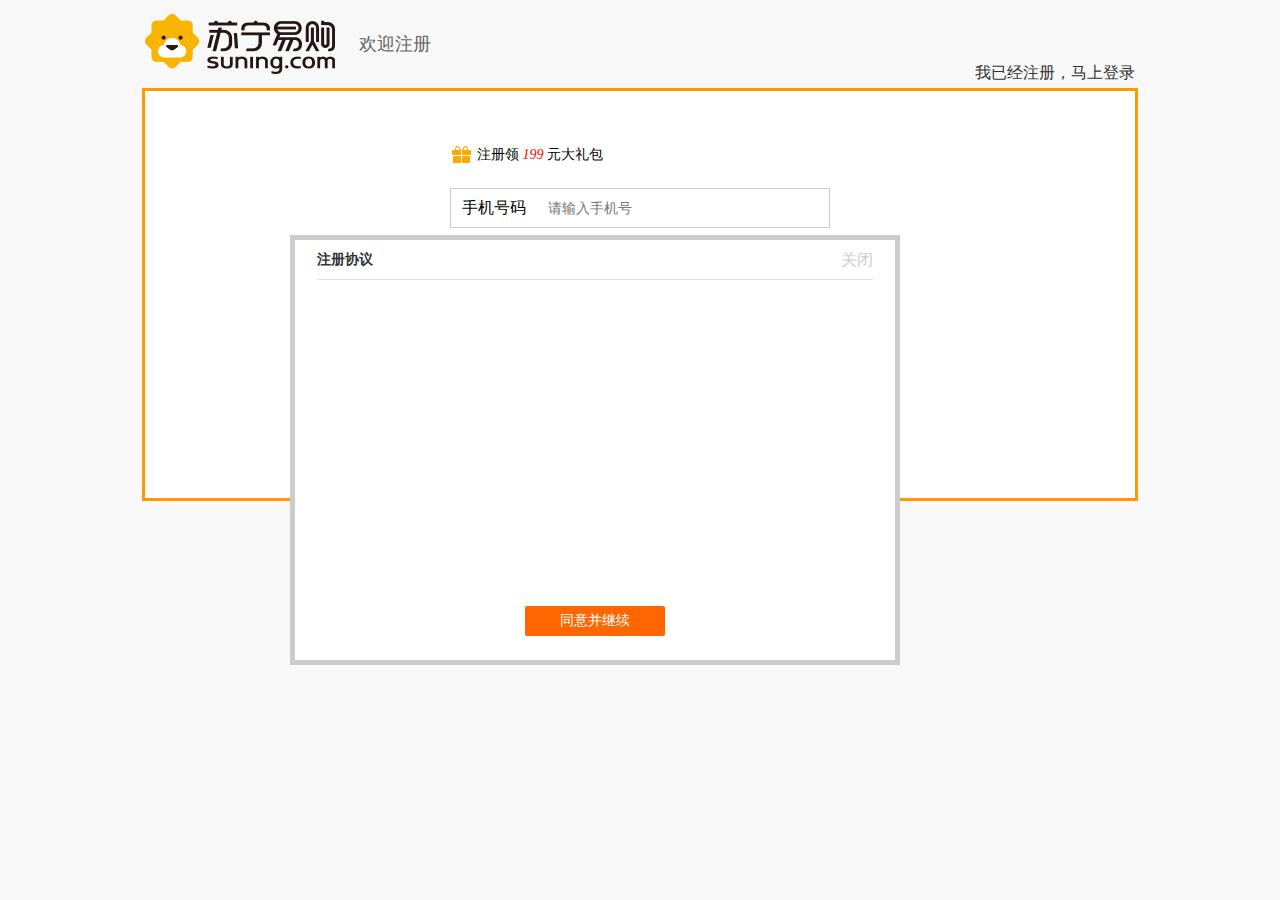
==== app/page/register.html @ 1b6b5af5 "The file is preliminarily loaded" ====
<!DOCTYPE html>
<html lang="en">
<head>
    <meta charset="UTF-8">
    <meta name="viewport" content="width=device-width, initial-scale=1.0">
    <meta http-equiv="X-UA-Compatible" content="ie=edge">
    <title>Document</title>
    <link rel="stylesheet" href="../css/register.css">
</head>
<body>

    <div class="header clearfix">
        <a href="sign_in.html" class="login">我已经注册，马上登录</a>
        <a href="../index.html" class="logo"></a>
        <div class="logo-txt">欢迎注册</div>     
    </div>
    <div class="main">
        <form action="" id="enter_Reg_form" submit="return false"method="GET">
            <div class='reg-form'>
                <div class="gift-pkg"style="height:25px;">
                    <i></i>
                    注册领
                    <em>199</em>
                    元大礼包
                </div>
                <div class="phone-field">
                    <div class="input-box clearfix">
                        <label for="mobileAlias" class="title">手机号码</label>
                        <div class="input-wrapper">
                                <input type="text" id="mobileAlias" name="phone" placeholder="请输入手机号" autocomplete="off">
                                <i class="ok"></i>
                        </div>
                      
                    </div>
                    <div id="aliasTip">格式不正确，请输入正确的手机号</div>
                </div>
                <div class="msg-field">
                    <div class="input-box clearfix">
                        <label for="smsCode" class="title">手机验证码</label>
                        <div class="input-wrapper">
                            <input type="text" id='smsCode' name="mobileCode" maxlegth="6" placeholder="请输入验证码" autocomplete="off">
                            <!-- <i class="ok">验证提示</i> -->
                        </div>
                        <a  id="sendSmsCode">获取短信验证码</a>
                    </div>
                    <div class="send-success">验证码已发送，<i style="color:red">8</i>小时内有效</div>
                    <div class="error">请输入6位数字的验证码</div>
                </div>
                <div class="password-field">
                    <div class="input-box clearfix">
                        <label class="title" for="password">设置密码</label>
                        <div class="input-wrapper">
                            <input type="text" id="password" placeholder="请输入密码" name="password" autocomplete="off">
                            <i class="ok"></i>
                        </div>
                    </div>
                    <div class="suggestion hide" style="line-height:20px;">6-20个字符，由字母，数字和符号两种以上组合而成</div>
                    <div class="setPsw_rank">
                        <span class="safety">安全程度</span>
                        <span class="low">低</span>
                        <span class="middle">中</span>
                        <span class="height">高</span>
                    </div>
                    <!-- <div class="setPsw_rank"></div> -->
                </div>
                <div id="protocolTip">
                    <a class="submit-btn">提交注册</a>
                </div>
            </div>
        </form>
    </div>
    <div class="reg-protocol">
            <div class="mask"></div>
            <div class="content">
                <div class="head">
                    <span>注册协议</span>
                    <a href="../index.html">关闭</a>
                </div>
                <div class="foot">
                        <a class="agree-btn" href="#">同意并继续</a>
                </div>
            </div>      
    </div>
  
    <!-- <div></div> -->
    <script src="../js/ajax0.1.0.js"></script>
    <script src="../js/register"></script>
    <script>
      register.init('#enter_Reg_form');
    </script>
</body>
</html>
---- app/css/register.css ----
*{padding:0;margin:0}
body{
    background:#f8f8f8;
}
input{
    outline: none;
    }
a{
    color: -webkit-link;
    cursor: pointer;
    text-decoration: none;
}
.header{
    width:990px;
    height: 88px;
    margin:0 auto;
}
.header .login{
    float: right;
    margin-top:63px;
    color: #333;
    cursor: pointer;
    text-decoration: none;
}
.header .logo{
    float: left;
    width:190px;
    height: 100%;
    margin-right:24px;
    background: url(../images/register/sprite.png) no-repeat;
}
.header .logo-txt{
    float:left;
    font-size: 18px;
    color:#666;
    line-height: 88px;
}
.main{
    width:990px;
    margin:0 auto;
    border:3px solid #f90;
    background: #fff;
    padding:55px 0;
}
form{
   display: block;
}
.reg-form{
    width:380px;
    margin:0 auto;
}
.reg-form .gift-pkg{
    font-size: 14px;
    line-height: 17px;
    padding-left:2px;
    margin-bottom:17px;
}
.reg-form .gift-pkg i{
    float: left;
    width: 19px;
    height: 17px;
    margin-right: 6px;
    display: block;
    background: url('../images/register/sprite.png') no-repeat top -93px left -75px;
}
.reg-form .gift-pkg em{
    color:red;
}
.reg-form .input-box{
    width:378px;
    height: 38px;
    border:1px solid #ccc;
    line-height: 38px;
}

.phone-field .input-wrapper{
    width:281px;
}
    .reg-form .phone-field .input-wrapper {
    position: relative;
    float: left;
    height: 100%;
    position: relative;
}
.reg-form .input-box .input-wrapper input {
    display: inline-block;
    width: 100%;
    height: 100%;
    font-size: 14px;
    color: #333;
    border: 0;
    background: 0;
}
.reg-form .input-box .input-wrapper .ok{
    position: absolute;
    top:11px;
    right:12px;
    width:16px;
    height: 16px;
    background: red;
    display:none;
    background: url('../images/register/sprite.png') no-repeat top -93px left -120px;
}

.reg-form .input-box{
    width:378px;
    height: 38px;
    border:1px solid #ccc;
    line-height: 38px;
}

.reg-form .input-box .title,.reg-form .password-field .title{
    float:left;
    width:86px;
    padding-left:11px;
}
.reg-form .msg-field .input-wrapper{
    width:142px;
    position: relative;
    float: left;
    height: 100%;
}
.reg-form .password-field .input-wrapper{
    width:281px;
    position: relative;
    float: left;
    height: 100%;
}
.reg-form .msg-field .input-wrapper input{
    display: inline-block;
    width:100%;
    height: 100%;
    font-size: 14px;
    color:#ccc;
}
.reg-form .msg-field #sendSmsCode {
     float: left;
    width: 138px;
    height: 100%;
    line-height: 38px;
    text-align: center;
    background: #f5f5f5;
    border: 1px solid #bbb;
    font-size: 14px;
    margin: -1px -1px 0 0;
    text-decoration: none; 
    color:black;
}
.reg-form .msg-field #sendSmsCode:hover{
    color:orangered;
}
.reg-form .submit-btn {
    width: 100%;
    line-height: 40px;
    background: #f60;
    font-size: 20px;
    color: #fff;
    margin: 24px 0 5px;
    display: block;
    border-radius: 2px;
    text-align: center;
    text-decoration: none;
}
.reg-protocol{
position: fixed;
width:610px;
height: 430px;
top:50%;
left:50%;
margin-left:-350px;
margin-top:-215px;
z-index: 999;
}
 .mask{
width:610px;
height: 430px;
background: #ccc;
}
.content{
width:556px;
height: 420px;
position: absolute;
top:5px;
left:5px;
background: #fff;
padding:0 22px;
}
.content .head{
height: 40px;
line-height: 40px;
box-shadow: inset 0 -1px 0 0 #ddd;
}
.content .head span{
float:left;
font-size: 14px;
color:#333;
font-weight: 700;
}
.reg-protocol .content .head a{
color:#ccc;
float:right;
text-align: center;
}
.reg-protocol .content .agree-btn{
display: block;
width: 140px;
height: 30px;
line-height: 30px;
border-radius: 2px;
text-align: center;
background: #f60;
font-size: 14px;
color: #fff;
margin: 6px auto 0;
position: relative;
top:320px;
}
.reg-form .msg-field .send-success,
.reg-form .phone-field #aliasTip,
.reg-form .password-field .suggestion
{
    height: 20px;
    font-size: 9px;
    color:red;
    opacity: 0;
    line-height: 20px;
}
.reg-form .msg-field .send-success{
    color:#ccc;
}
.reg-form .password-field .suggestion{
    color:#ccc;
}
.reg-form .msg-field .error{
    display: none;
}
.reg-form .password-field {
    margin-bottom: 50px;
    width:378px;
    height: 38px;
    border:1px solid #ccc;
    line-height: 38px;
}
.reg-form .password-field .input-box .input-wrapper input{
    display: inline-block;
    width:100%;
    height: 100%;
    font-size: 14px;
    color:#ccc;
}
.reg-form .password-field .setPsw_rank{
   opacity: 0;
}
.reg-form .password-field .setPsw_rank span{
    width:50px;
    height: 16px;
    background: #666;
    margin-left:2px;
    float:left;
    font-size: 12px;
    line-height: 16px;
    text-align: center;
}
.reg-form .password-field .setPsw_rank .low{
    background: #fa0;
}
.reg-form .password-field .setPsw_rank .safety{
    margin-left:0px;
    background: wheat;
}
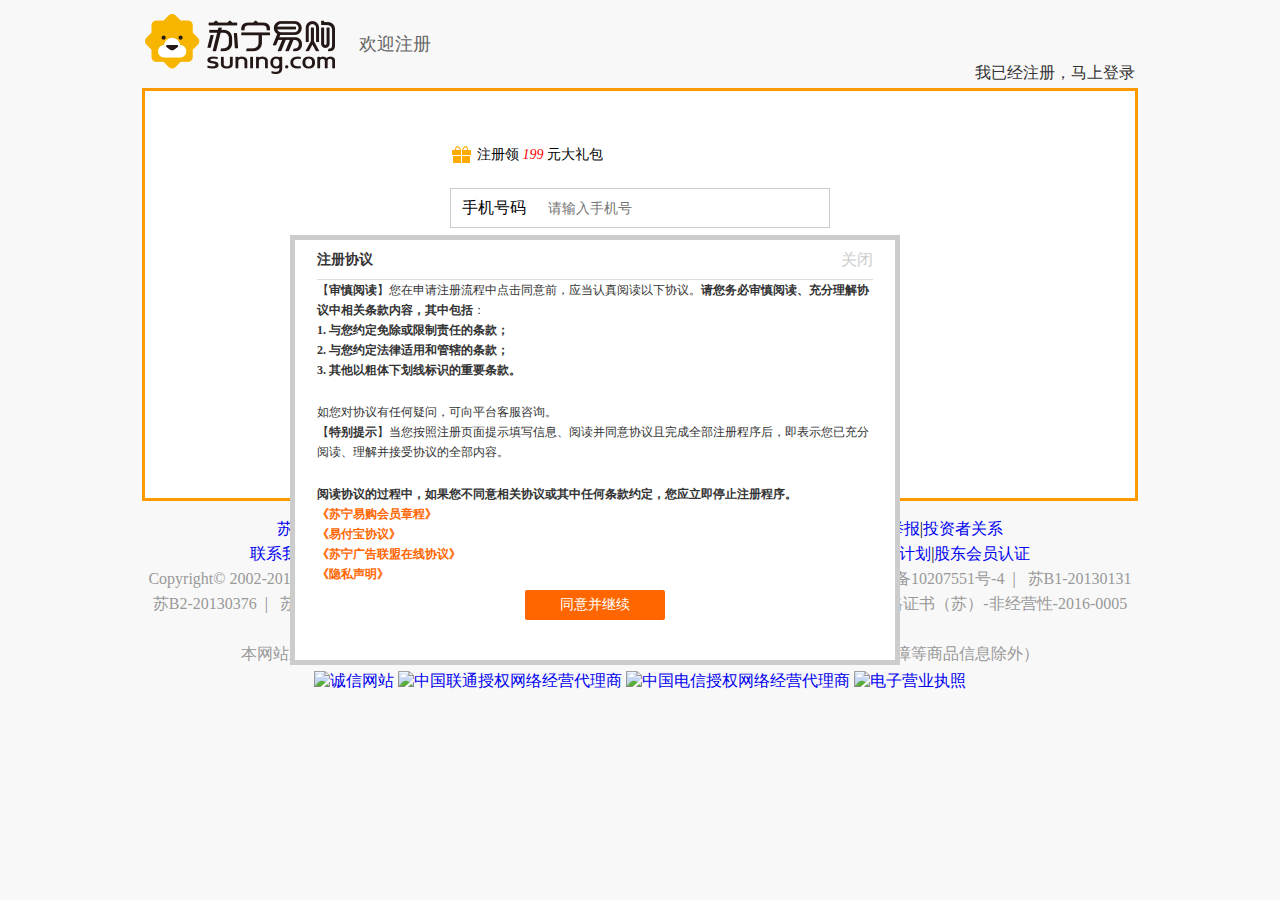
==== commit 6fa0a4ff: "手机获取验证码必须对手机号码进行监听" ====
--- a/app/page/register.html
+++ b/app/page/register.html
@@ -41,7 +41,7 @@
                             <input type="text" id='smsCode' name="mobileCode" maxlegth="6" placeholder="请输入验证码" autocomplete="off">
                             <!-- <i class="ok">验证提示</i> -->
                         </div>
-                        <a  id="sendSmsCode">获取短信验证码</a>
+                        <a pointer-events="none" disable="disabled" id="sendSmsCode">获取短信验证码</a>
                     </div>
                     <div class="send-success">验证码已发送，<i style="color:red">8</i>小时内有效</div>
                     <div class="error">请输入6位数字的验证码</div>
@@ -69,6 +69,42 @@
             </div>
         </form>
     </div>
+    <div class="end">
+            <div class="ng-s-footer">
+                    <div class="ng-s-f-con">
+                        <p class="ng-url-list"><a href="https://10035.suning.com/" target="_blank" name="public0_none_sn_hulian"> 苏宁互联</a><span>|</span><a href="https://jinrong.suning.com" target="_blank" name="public0_none_sn_jinrong">苏宁金融</a><span>|</span><a href="https://pay.suning.com/epp-epw/login/login.action?idsTrustFrom=suning&amp;ticket=ST1F1671F32556BC51442EB2ED516EB41D" target="_blank" name="public0_none_sn_zhifu1">苏宁支付</a><span>|</span><a href="https://www.pptv.com/?rcc_id=snyg" target="_blank" name="public0_none_sn_pptv">PP视频</a><span>|</span><a href="https://redbaby.suning.com/" target="_blank" name="public0_none_sn_redbaby">红孩子</a><span>|</span><a href="https://wuliu.suning.com/slp/" target="_blank" name="public0_none_sn_wuliu">苏宁物流</a><span>|</span><a href="https://cuxiao.suning.com/newUser.html" target="_blank" name="public0_none_sn_shouji">手机苏宁 </a><span>|</span><a href="https://lsy.suning.com/" target="_blank" name="">零售云</a><span>|</span><a href="https://www.suningcloud.com" target="_blank" name="">苏宁云</a><span>|</span><a href="https://ipp.suning.com/sips/toAgree.action" target="_blank" name="public0_none_sn_zhishi">知识产权举报</a><span>|</span><a href="https://www.suning.cn/cms/enterpriseManagementIntro/index.htm" target="_blank" name="">投资者关系</a></p>
+                        <p class="ng-url-list"><a href="https://help.suning.com/page/id-469.htm" target="_blank" name="public0_none_sn_callme">联系我们</a><span>|</span><a href="https://careers.suning.cn/" target="_blank" name="public0_none_sn_zhaopin">诚聘英才</a><span>|</span><a href="https://sop.suning.com/sel/canvassBusCenter/showModelDetailNew.htm?model=K" target="_blank" name="public0_none_sn_gongyingshang">供应商入驻</a><span>|</span><a href="https://ap.suning.com/aps-sale-web/" target="_blank" name="public0_none_sn_guanggao">广告平台</a><span>|</span><a href="https://sums.suning.com/" target="_blank" name="public0_none_sn_lianmeng">苏宁联盟</a><span>|</span><a href="https://zb.suning.com/bid-web/main.htm" target="_blank" name="public0_none_sn_zhaobiao">苏宁招标</a><span>|</span><a href="https://sums.suning.com/aas/links.html" target="_blank" name="public0_none_sn_link">友情链接</a><span>|</span><a href="https://help.suning.com/page/id-281.htm" target="_blank" name="public0_none_sn_law">隐私声明</a><span>|</span><a href="https://ued.suning.com/survey/" target="_blank" name="public0_none_sn_tiyan">用户体验提升计划</a><span>|</span><a href="https://mrs.suning.com/mrs-web/stockholder/check.htm" target="_blank" name="public0_none_sn_gudong">股东会员认证</a></p>
+                        <p class="ng-copyright" style="display: block;">
+                            Copyright© 2002-2018，苏宁易购集团股份有限公司版权所有<span>|</span>
+                            <a target="_blank" href="http://www.beian.gov.cn/portal/registerSystemInfo?recordcode=32010202010078" rel="nofollow" style="color:#999" class="gwab"><i></i>苏公网安备 32010202010078号</a><span>|</span>
+                            <a href="http://www.miitbeian.gov.cn" target="_blank" style="color:#999">苏ICP备10207551号-4</a><span>|</span>
+                            <a href="//res.suning.cn/public/v3/images/SUB1-20130131.png" target="_blank" rel="nofollow" style="color:#999">苏B1-20130131</a></p>
+                        <p class="ng-copyright ng-copyright-2" style="display: block;">
+                            <a href="//res.suning.cn/public/v3/images/SUB2-20130376.png" target="_blank" rel="nofollow" style="color:#999">苏B2-20130376</a><span>|</span>
+                            <a href="//res.suning.cn/public/v3/images/SUB2-20130391.png" target="_blank" rel="nofollow" style="color:#999">苏B2-20130391</a><span>|</span>
+                            <a href="//res.suning.cn/public/v3/images/cbw-20180619.jpg" target="_blank" rel="nofollow" style="color:#999">出版物经营许可证新出发苏批字第A-243号</a><span>|</span>
+                            互联网药品信息服务资格证书<a href="//res.suning.cn/public/v3/images/yaopin_content.jpg" target="_blank" rel="nofollow" style="color:#999">（苏）-非经营性-2016-0005</a></p>
+                        <p class="ng-copyright ng-copyright-3" style="display: block;">
+                            <a href="http://sq.ccm.gov.cn/ccnt/sczr/service/business/emark/toDetail/ccaf7746824a4f91af567c29abc4b6aa" target="_blank" rel="nofollow" style="color:#999">网络文化经营许可证：苏网文〔2018〕10580-203号</a>
+                        </p>
+                        <p class="ng-copyright" style="display: block;">本网站直接或间接向消费者推销商品或者服务的商业宣传均属于“广告”（包装及参数、售后保障等商品信息除外）</p>
+                        <div class="ng-authentication" style="display: block;">
+                            <a href="https://search.szfw.org/cert/l/CX20111018000608000610" target="_blank" name="public0_none_wb_zs0302" rel="nofollow">
+                                <img src="//res.suning.cn/public/v3/images/chengxin.png" height="24" width="76" alt="诚信网站">
+                            </a>
+                            <a href="http://image.suning.cn/uimg/snnet/snnetImg/142891196680527240.jpg" target="_blank" name="public0_none_wb_zs0303" rel="nofollow">
+                                <img src="//res.suning.cn/public/v3/images/unicom.png" height="24" width="76" alt="中国联通授权网络经营代理商">
+                            </a>
+                            <a href="//res.suning.cn/public/v3/images/dianxin_content.jpg" target="_blank" name="public0_none_wb_zs0304" rel="nofollow">
+                                <img src="//res.suning.cn/public/v3/images/dianxin.jpg" height="24" width="76" alt="中国电信授权网络经营代理商">
+                            </a>
+                            <a href="http://odr.jsdsgsxt.gov.cn/mbm/entweb/elec/certView.shtml?siteId=27cfad762f3d45069d79a9f8f83f458f" target="_blank" rel="nofollow" name="public0_none_wb_zs0303">
+                                <img src="//res.suning.cn/public/v3/images/dianzi.png?v=02" height="24" width="76" alt="电子营业执照">
+                            </a>
+                        </div>
+                    </div>
+                </div>
+    </div>
     <div class="reg-protocol">
             <div class="mask"></div>
             <div class="content">
@@ -76,9 +112,29 @@
                     <span>注册协议</span>
                     <a href="../index.html">关闭</a>
                 </div>
+                <div class="body">
+                        <p>
+                                【<b>审慎阅读</b>】您在申请注册流程中点击同意前，应当认真阅读以下协议。<b>请您务必审慎阅读、充分理解协议中相关条款内容，其中包括</b>：<br>
+                                <b>1. 与您约定免除或限制责任的条款；</b><br>
+                                <b>2. 与您约定法律适用和管辖的条款；</b><br>
+                                <b>3. 其他以粗体下划线标识的重要条款。</b>
+                            </p>
+                            <p style="margin-top:22px;">
+                                    如您对协议有任何疑问，可向平台客服咨询。<br>
+                                    【<b>特别提示</b>】当您按照注册页面提示填写信息、阅读并同意协议且完成全部注册程序后，即表示您已充分阅读、理解并接受协议的全部内容。
+                                </p>
+                                <p style="margin-top:22px;">
+                                        <b>阅读协议的过程中，如果您不同意相关协议或其中任何条款约定，您应立即停止注册程序。</b><br>
+                                        <a href="//reg.suning.com/memberRegu.do" target="_blank">《苏宁易购会员章程》</a><br>
+                                        <a href="//reg.suning.com/eppAggrement.do" target="_blank">《易付宝协议》</a><br>
+                                        <a href="//reg.suning.com/snAdPlatformTreaty.do" target="_blank">《苏宁广告联盟在线协议》</a><br>
+                                        <a href="//help.suning.com/page/id-281.htm" target="_blank">《隐私声明》</a>
+                                    </p>
+                </div>
                 <div class="foot">
                         <a class="agree-btn" href="#">同意并继续</a>
                 </div>
+                
             </div>      
     </div>
   
--- a/app/css/register.css
+++ b/app/css/register.css
@@ -145,6 +145,8 @@
     margin: -1px -1px 0 0;
     text-decoration: none; 
     color:black;
+    outline: none;
+    
 }
 .reg-form .msg-field #sendSmsCode:hover{
     color:orangered;
@@ -201,6 +203,17 @@
 float:right;
 text-align: center;
 }
+.reg-protocol .content .body p{
+    font-size: 12px;
+    color: #333;
+    line-height: 20px;
+}
+.reg-protocol .content .body p a{
+    color: #f60;
+    font-weight: 700;
+}
+
+
 .reg-protocol .content .agree-btn{
 display: block;
 width: 140px;
@@ -213,8 +226,87 @@
 color: #fff;
 margin: 6px auto 0;
 position: relative;
-top:320px;
-}
+}
+/* 尾部start */
+.end{
+    width:1242px;
+    height: 200px;
+    margin: auto;
+}
+.ng-s-footer {
+    height: 185px;
+    background: none;
+    text-align: center;
+}
+.ng-s-footer {
+    width: 100%;
+    min-width: 990px;
+    padding-top: 15px;
+    text-align: center;
+}
+.ng-s-footer .ng-s-f-con {
+    height: 185px;
+}
+.ng-s-footer .ng-s-f-con {
+    width: 990px;
+    min-width: 990px;
+    margin: 0 auto;
+}
+.ng-bottom-fixed .ng-slide-box-title, .ng-footer, .ng-nav-index, .ng-s-footer .ng-s-f-con, .ng-sort {
+    font-family: "Microsoft Yahei";
+}
+.ng-s-footer p.ng-url-list {
+    height: 25px;
+    line-height: 25px;
+}
+.ng-s-footer p.ng-copyright {
+    float: none;
+    width: 100%;
+}
+.ng-s-footer p.ng-copyright {
+    display: none;
+    color: #999;
+    margin-top: 0;
+}
+.ng-s-footer p.ng-copyright, .ng-s-footer p.ng-url-list {
+    line-height: 25px;
+    height: 25px;
+}
+.gwab {
+    position: relative;
+    padding-left: 25px;
+}
+.ng-toolbar .ng-bar-node:hover, a, a.ng-close:hover {
+    text-decoration: none;
+}
+.ng-s-footer p.ng-copyright span {
+    color: #888;
+    padding: 0 8px;
+}
+.ng-s-footer p.ng-copyright span {
+    color: #888;
+    padding: 0 8px;
+}
+.ng-s-footer p.ng-copyright {
+    float: none;
+    width: 100%;
+}
+.ng-s-footer p.ng-copyright {
+    float: none;
+    width: 100%;
+}
+.ng-s-footer p.ng-copyright {
+    float: none;
+    width: 100%;
+}
+.ng-s-footer .ng-authentication {
+    float: none;
+    margin: 0 auto;
+    height: 25px;
+    width: 990px;
+    margin-top: 5px;
+}
+/* 尾部end */
 .reg-form .msg-field .send-success,
 .reg-form .phone-field #aliasTip,
 .reg-form .password-field .suggestion
